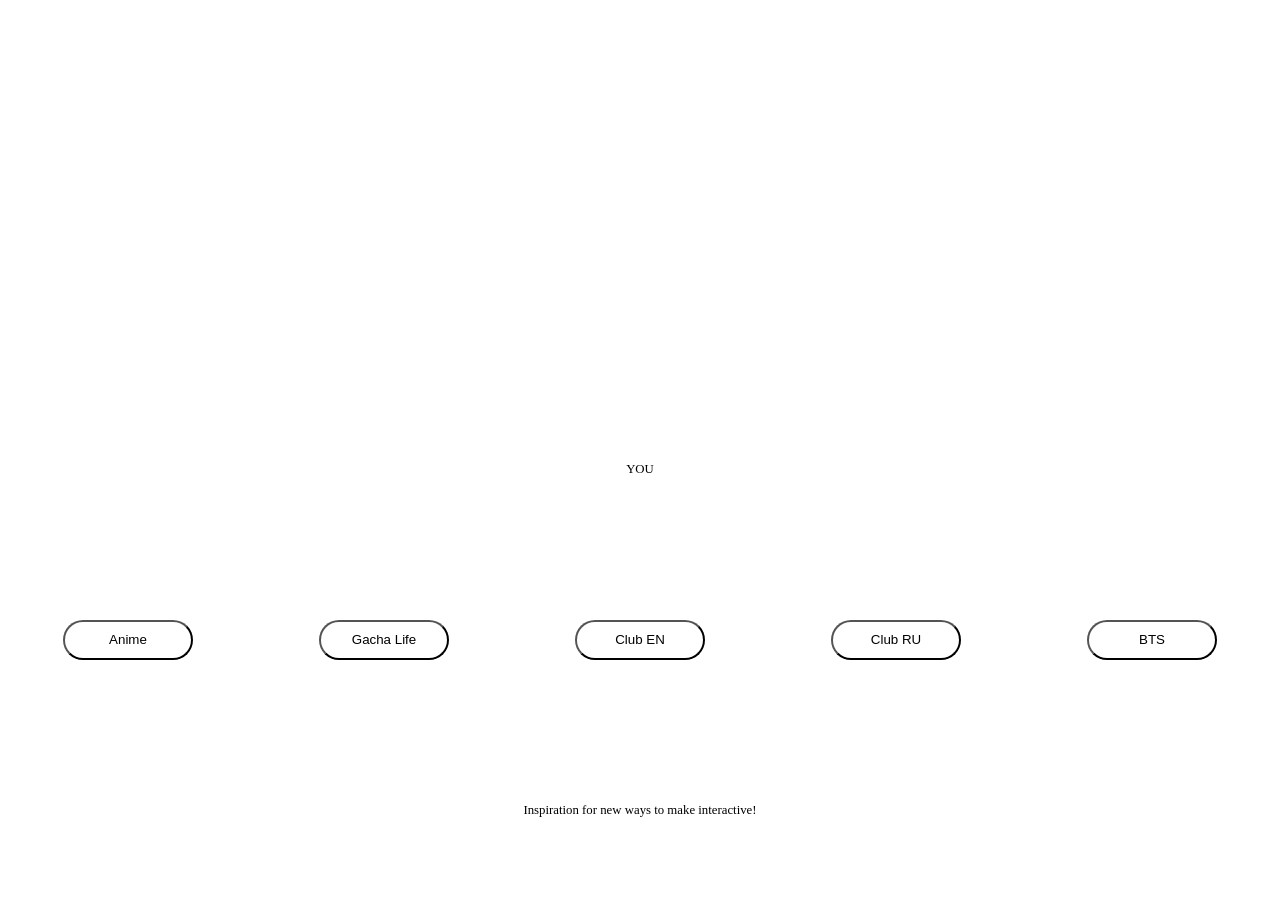
==== index.html @ c6486fa3 "Add files via upload" ====
<!DOCTYPE html> 
<html lang="en" >
<head>
  <meta charset="UTF-8">
  <title>Hello</title>
  <meta name="viewport" content="width=device-width, minimum-scale=1.0, initial-scale=1.0, user-scalable=yes">
  <link href='https://fonts.googleapis.com/css?family=Montserrat:400,700' rel='stylesheet' type='text/css'>
<style>
html,
body {
  margin: 0;
  padding: 0;
  width: 100%;
  height: 100%;
  background: #fff;
  font-size: 16px;
}
body {
  display: flex;
  flex-wrap: wrap;
  justify-content: space-around;
  align-items: center;
  align-content: stretch;
}
h1 {
  color: #f1c40f;
  font-size: 1rem;
  text-transform: uppercase;
  display: block;
  width: 100%;
  text-align: center;
}
@media screen and (max-width: 600px) {
  h1 {
    font-size: 2rem;
  }
}
p {
  color: #000;
  font-size: 0.8rem;
  width: 100%;
  padding: 20px;
  text-align: center;
}
.btn:hover, .btn:focus {
  color: #fff;
  outline: 0;
}
.sb-img {
  max-width: 281px;
  height: 281px;
}
.btn {
  outline:none;
  margin: 11px;
  height: 40px;
  text-align: center;
  width: 130px;
  border-radius:40px;
  background: transparent;
  }
</style>
  
<!-- Global site tag (gtag.js) - Google Analytics -->
<script async src="https://www.googletagmanager.com/gtag/js?id=UA-155072239-1"></script>
<script>
  window.dataLayer = window.dataLayer || [];
  function gtag(){dataLayer.push(arguments);}
  gtag('js', new Date());

  gtag('config', 'UA-155072239-1');
</script>
  
<!-- Yandex.Metrika counter -->
<script type="text/javascript" >
   (function(m,e,t,r,i,k,a){m[i]=m[i]||function(){(m[i].a=m[i].a||[]).push(arguments)};
   m[i].l=1*new Date();k=e.createElement(t),a=e.getElementsByTagName(t)[0],k.async=1,k.src=r,a.parentNode.insertBefore(k,a)})
   (window, document, "script", "https://mc.yandex.ru/metrika/tag.js", "ym");

   ym(56864044, "init", {
        clickmap:true,
        trackLinks:true,
        accurateTrackBounce:true
   });
</script>
<noscript><div><img src="https://mc.yandex.ru/watch/56864044" style="position:absolute; left:-9999px;" alt="" /></div></noscript>
<!-- /Yandex.Metrika counter -->
  
</head>
<body>
  <script src='https://cdnjs.cloudflare.com/ajax/libs/jquery/3.3.1/jquery.min.js'></script>
<img src="" class="sb-img js-img" data-hastag="gachalife"/>
<p>YOU</p>
<!-- partial:index.partial.html -->
<button class="btn third"><a style="color: #000;text-decoration:none" href="https://minnit.chat/AnimeLife?embed&nickname=" class="twitter-follow-button" data-show-count="false" data-size="large">Anime</a></button>
<button class="btn third"><a style="color: #000;text-decoration:none" href="https://minnit.chat/EN?embed&nickname=" class="twitter-follow-button" data-show-count="false" data-size="large">Gacha Life</a></button>
<button class="btn third"><a style="color: #000;text-decoration:none" href="http://m.vk.com/GachaClub" class="twitter-follow-button" data-show-count="false" data-size="large">Club EN</a></button>
<button class="btn third"><a style="color: #000;text-decoration:none" href="http://m.vk.com/gacha_life2" class="twitter-follow-button" data-show-count="false" data-size="large">Club RU</a></button>
<button class="btn third"><a style="color: #000;text-decoration:none" href="https://minnit.chat/ChatBTS?embed&nickname=" class="twitter-follow-button" data-show-count="false" data-size="large">BTS</a></button>
<p>Inspiration for new ways to make interactive!</p>

<!-- partial -->
  
  <script type="text/javascript">
$(document).ready(function(){
  var photos,
      i = 0,
      id = null,
      newPhotos;
  
  ajaxCall();
  
  function ajaxCall() {
    var hastag = $(".js-img").data("hastag")
    
    $.ajax({
      url: "https://www.instagram.com/explore/tags/"+hastag+"/?__a=1",
      dataType: "json",
      success: function(data) {
        photos = data.graphql.hashtag.edge_hashtag_to_media.edges;
        setTimeout(start, 500);
      },
      error: function() {
        setTimeout(ajaxCall, 60000);
      }
    });
  }
  function start() {
    i = 0;
    $(".js-img").attr("src", photos[i].node.display_url);
    i++;
    id = setInterval(function(){
      $(".js-img").attr("src", photos[i].node.display_url);
      i++;
      if(i === photos.length) {
        i = 0;
        ajaxCall();
        clearInterval(id);
      }
    }, 1000);
  }
});
</script>
  
</body>
</html>
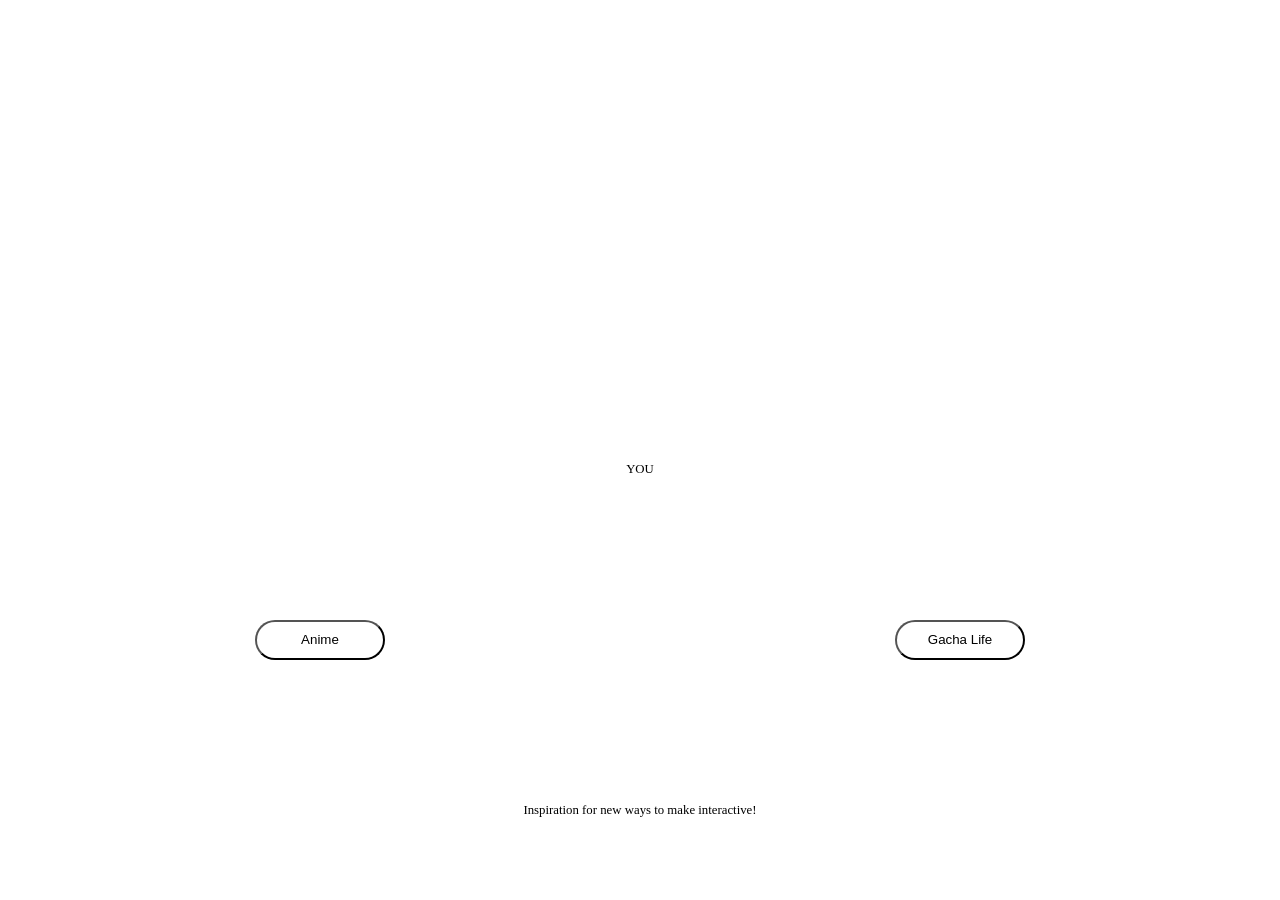
==== commit 782520b1: "Update index.html" ====
--- a/index.html
+++ b/index.html
@@ -62,14 +62,6 @@
 </style>
   
 <!-- Global site tag (gtag.js) - Google Analytics -->
-<script async src="https://www.googletagmanager.com/gtag/js?id=UA-155072239-1"></script>
-<script>
-  window.dataLayer = window.dataLayer || [];
-  function gtag(){dataLayer.push(arguments);}
-  gtag('js', new Date());
-
-  gtag('config', 'UA-155072239-1');
-</script>
   
 <!-- Yandex.Metrika counter -->
 <script type="text/javascript" >
@@ -77,13 +69,13 @@
    m[i].l=1*new Date();k=e.createElement(t),a=e.getElementsByTagName(t)[0],k.async=1,k.src=r,a.parentNode.insertBefore(k,a)})
    (window, document, "script", "https://mc.yandex.ru/metrika/tag.js", "ym");
 
-   ym(56864044, "init", {
+   ym(63274807, "init", {
         clickmap:true,
         trackLinks:true,
         accurateTrackBounce:true
    });
 </script>
-<noscript><div><img src="https://mc.yandex.ru/watch/56864044" style="position:absolute; left:-9999px;" alt="" /></div></noscript>
+<noscript><div><img src="https://mc.yandex.ru/watch/63274807" style="position:absolute; left:-9999px;" alt="" /></div></noscript>
 <!-- /Yandex.Metrika counter -->
   
 </head>
@@ -92,11 +84,8 @@
 <img src="" class="sb-img js-img" data-hastag="gachalife"/>
 <p>YOU</p>
 <!-- partial:index.partial.html -->
-<button class="btn third"><a style="color: #000;text-decoration:none" href="https://minnit.chat/AnimeLife?embed&nickname=" class="twitter-follow-button" data-show-count="false" data-size="large">Anime</a></button>
-<button class="btn third"><a style="color: #000;text-decoration:none" href="https://minnit.chat/EN?embed&nickname=" class="twitter-follow-button" data-show-count="false" data-size="large">Gacha Life</a></button>
-<button class="btn third"><a style="color: #000;text-decoration:none" href="http://m.vk.com/GachaClub" class="twitter-follow-button" data-show-count="false" data-size="large">Club EN</a></button>
-<button class="btn third"><a style="color: #000;text-decoration:none" href="http://m.vk.com/gacha_life2" class="twitter-follow-button" data-show-count="false" data-size="large">Club RU</a></button>
-<button class="btn third"><a style="color: #000;text-decoration:none" href="https://minnit.chat/ChatBTS?embed&nickname=" class="twitter-follow-button" data-show-count="false" data-size="large">BTS</a></button>
+<button class="btn third"><a style="color: #000;text-decoration:none" href="/feed" class="twitter-follow-button" data-show-count="false" data-size="large">Anime</a></button>
+<button class="btn third"><a style="color: #000;text-decoration:none" href="https://minnit.chat/chibi?embed&nickname=" class="twitter-follow-button" data-show-count="false" data-size="large">Gacha Life</a></button>
 <p>Inspiration for new ways to make interactive!</p>
 
 <!-- partial -->
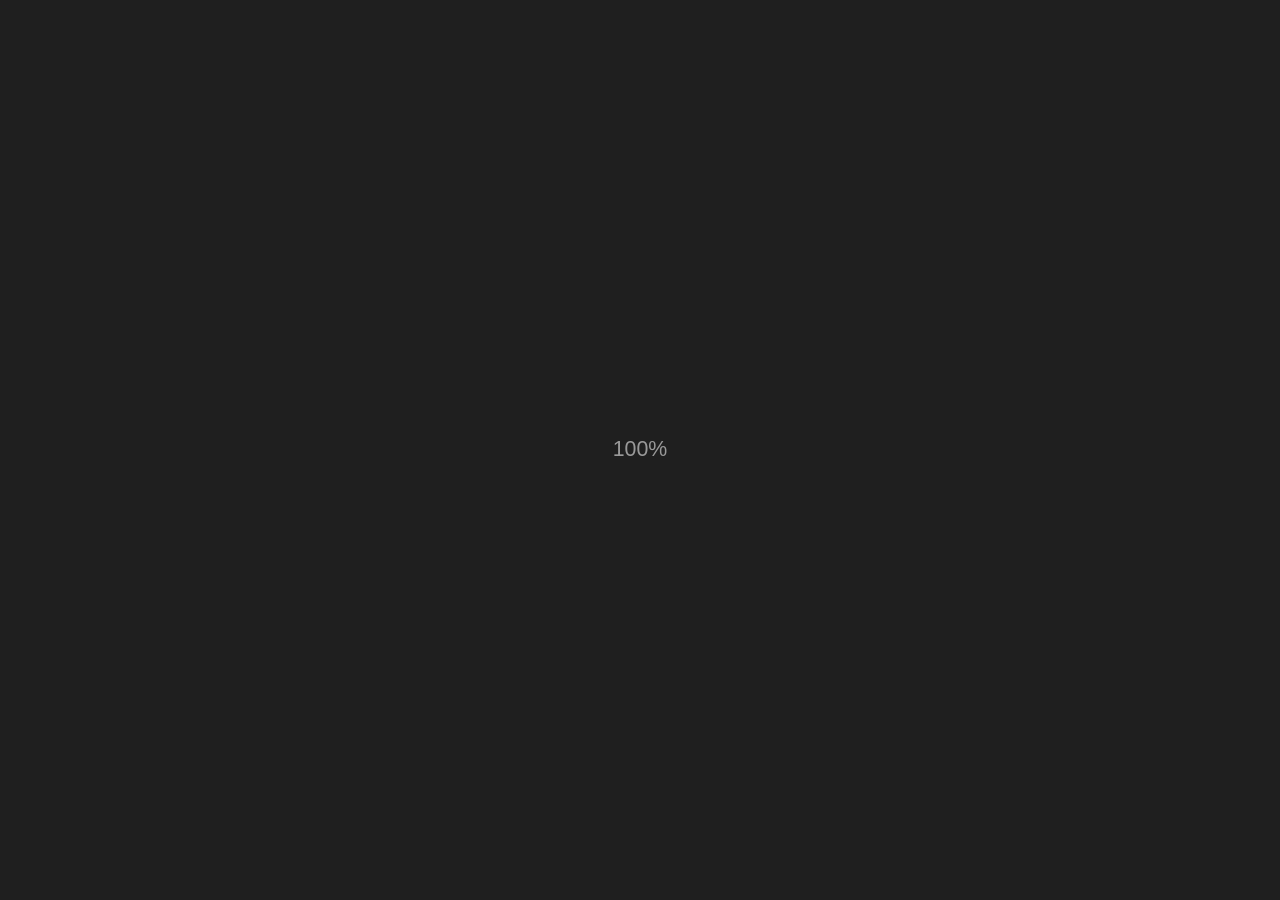
==== commit f2219e8d: "Add files via upload" ====
--- a/index.html
+++ b/index.html
@@ -1,135 +1,33 @@
-<!DOCTYPE html> 
-<html lang="en" >
+<!DOCTYPE html>
+
+<html>
 <head>
-  <meta charset="UTF-8">
-  <title>Hello</title>
-  <meta name="viewport" content="width=device-width, minimum-scale=1.0, initial-scale=1.0, user-scalable=yes">
-  <link href='https://fonts.googleapis.com/css?family=Montserrat:400,700' rel='stylesheet' type='text/css'>
-<style>
-html,
-body {
-  margin: 0;
-  padding: 0;
-  width: 100%;
-  height: 100%;
-  background: #fff;
-  font-size: 16px;
-}
-body {
-  display: flex;
-  flex-wrap: wrap;
-  justify-content: space-around;
-  align-items: center;
-  align-content: stretch;
-}
-h1 {
-  color: #f1c40f;
-  font-size: 1rem;
-  text-transform: uppercase;
-  display: block;
-  width: 100%;
-  text-align: center;
-}
-@media screen and (max-width: 600px) {
-  h1 {
-    font-size: 2rem;
-  }
-}
-p {
-  color: #000;
-  font-size: 0.8rem;
-  width: 100%;
-  padding: 20px;
-  text-align: center;
-}
-.btn:hover, .btn:focus {
-  color: #fff;
-  outline: 0;
-}
-.sb-img {
-  max-width: 281px;
-  height: 281px;
-}
-.btn {
-  outline:none;
-  margin: 11px;
-  height: 40px;
-  text-align: center;
-  width: 130px;
-  border-radius:40px;
-  background: transparent;
-  }
-</style>
-  
-<!-- Global site tag (gtag.js) - Google Analytics -->
-  
-<!-- Yandex.Metrika counter -->
-<script type="text/javascript" >
-   (function(m,e,t,r,i,k,a){m[i]=m[i]||function(){(m[i].a=m[i].a||[]).push(arguments)};
-   m[i].l=1*new Date();k=e.createElement(t),a=e.getElementsByTagName(t)[0],k.async=1,k.src=r,a.parentNode.insertBefore(k,a)})
-   (window, document, "script", "https://mc.yandex.ru/metrika/tag.js", "ym");
-
-   ym(63274807, "init", {
-        clickmap:true,
-        trackLinks:true,
-        accurateTrackBounce:true
-   });
-</script>
-<noscript><div><img src="https://mc.yandex.ru/watch/63274807" style="position:absolute; left:-9999px;" alt="" /></div></noscript>
-<!-- /Yandex.Metrika counter -->
-  
+<meta charset="utf-8"/>
+<title>Gacha Life 3</title>
+<meta name="viewport" content="width=device-width, initial-scale=1.0, maximum-scale=1.0, minimum-scale=1.0, user-scalable=no"/>
+<meta name="generator" content="Scirra Construct"/>
+<link rel="manifest" href="appmanifest.json"/>
+<link rel="stylesheet" href="style.css"/>
+<link rel="stylesheet" href="ios_yandex.css"/>
 </head>
 <body>
-  <script src='https://cdnjs.cloudflare.com/ajax/libs/jquery/3.3.1/jquery.min.js'></script>
-<img src="" class="sb-img js-img" data-hastag="gachalife"/>
-<p>YOU</p>
-<!-- partial:index.partial.html -->
-<button class="btn third"><a style="color: #000;text-decoration:none" href="/feed" class="twitter-follow-button" data-show-count="false" data-size="large">Anime</a></button>
-<button class="btn third"><a style="color: #000;text-decoration:none" href="https://minnit.chat/chibi?embed&nickname=" class="twitter-follow-button" data-show-count="false" data-size="large">Gacha Life</a></button>
-<p>Inspiration for new ways to make interactive!</p>
-
-<!-- partial -->
-  
-  <script type="text/javascript">
-$(document).ready(function(){
-  var photos,
-      i = 0,
-      id = null,
-      newPhotos;
-  
-  ajaxCall();
-  
-  function ajaxCall() {
-    var hastag = $(".js-img").data("hastag")
-    
-    $.ajax({
-      url: "https://www.instagram.com/explore/tags/"+hastag+"/?__a=1",
-      dataType: "json",
-      success: function(data) {
-        photos = data.graphql.hashtag.edge_hashtag_to_media.edges;
-        setTimeout(start, 500);
-      },
-      error: function() {
-        setTimeout(ajaxCall, 60000);
-      }
-    });
-  }
-  function start() {
-    i = 0;
-    $(".js-img").attr("src", photos[i].node.display_url);
-    i++;
-    id = setInterval(function(){
-      $(".js-img").attr("src", photos[i].node.display_url);
-      i++;
-      if(i === photos.length) {
-        i = 0;
-        ajaxCall();
-        clearInterval(id);
-      }
-    }, 1000);
-  }
-});
+<script>
+if (location.protocol.substr(0, 4) === "file")
+{
+	alert("Web exports won't work until you upload them. (When running on the file: protocol, browsers block many features from working for security reasons.)");
+}
 </script>
-  
-</body>
-</html>
+<script src="lodash.custom.min.js"></script>
+<script src="Tween.js"></script>
+<noscript>
+<div id="notSupportedWrap">
+<h2 id="notSupportedTitle">This content requires JavaScript</h2>
+<p class="notSupportedMessage">JavaScript appears to be disabled. Please enable it to view this content.</p>
+</div>
+</noscript>
+<script src="scripts/supportcheck.js"></script>
+<script src="scripts/offlineclient.js" type="module"></script>
+<script src="scripts/main.js" type="module"></script>
+<script src="scripts/register-sw.js" type="module"></script>
+<link href="data/style.css" rel="stylesheet"></body>
+</html>
--- a/style.css
+++ b/style.css
@@ -0,0 +1,117 @@
+html, body {
+	padding: 0;
+	margin: 0;
+	overflow: hidden;
+}
+
+body {
+	min-width: 100%;
+	width: 100%;
+	max-width: 100%;
+	min-height: 100%;
+	height: 100%;
+	max-height: 100%;
+	
+	background: #1f1f1f;
+	color: white;
+}
+
+html, body, canvas {
+	touch-action-delay: none;
+	touch-action: none;
+}
+
+canvas, .c3htmlwrap {
+	position: absolute;
+}
+
+.c3htmlwrap {
+	contain: strict;
+}
+
+.c3overlay {
+	pointer-events: none;
+}
+
+.c3htmlwrap > * {
+	pointer-events: auto;
+}
+
+/* HACK - work around elements being selectable only in iOS WKWebView for some reason */
+html[ioswebview] .c3htmlwrap,
+html[ioswebview] canvas {
+	-webkit-user-select: none;
+	user-select: none;
+}
+
+html[ioswebview] .c3htmlwrap > * {
+	-webkit-user-select: auto;
+	user-select: auto;
+}
+
+#notSupportedWrap {
+	margin: 2em auto 1em auto;
+	width: 75%;
+	max-width: 45em;
+	border: 2px solid #aaa;
+	border-radius: 1em;
+	padding: 2em;
+	background-color: #f0f0f0;
+	font-family: "Segoe UI", Frutiger, "Frutiger Linotype", "Dejavu Sans", "Helvetica Neue", Arial, sans-serif;
+	color: black;
+}
+
+#notSupportedTitle {
+	font-size: 1.8em;
+}
+
+.notSupportedMessage {
+	font-size: 1.2em;
+}
+
+.notSupportedMessage em {
+	color: #888;
+}
+
+/* bbcode styles */
+.bbCodeH1 {
+	font-size: 2em;
+	font-weight: bold;
+}
+
+.bbCodeH2 {
+	font-size: 1.5em;
+	font-weight: bold;
+}
+
+.bbCodeH3 {
+	font-size: 1.25em;
+	font-weight: bold;
+}
+
+.bbCodeH4 {
+	font-size: 1.1em;
+	font-weight: bold;
+}
+
+.bbCodeItem::before {
+	content: " • ";
+}
+
+/* For text icons converted to HTML: size the height to the line height
+   preserving the aspect ratio. Also add position: relative as that allows
+   just adding a 'top' style for the iconoffsety style. */
+.c3-text-icon {
+	height: 1em;
+	width: auto;
+	position: relative;
+}
+
+/* screen reader text */
+.c3-screen-reader-text {
+	position: absolute;
+	width: 1px;
+    height: 1px;
+    overflow: hidden;
+    clip: rect(1px, 1px, 1px, 1px);
+}
--- a/ios_yandex.css
+++ b/ios_yandex.css
@@ -0,0 +1,10 @@
+body, canvas, #canvas {
+-webkit-tap-highlight-color: transparent;
+-webkit-touch-callout: none;
+-webkit-user-select: none;
+-webkit-text-size-adjust: none;
+-khtml-user-select: none;
+-moz-user-select: none;
+-ms-user-select: none;
+user-select: none;
+}
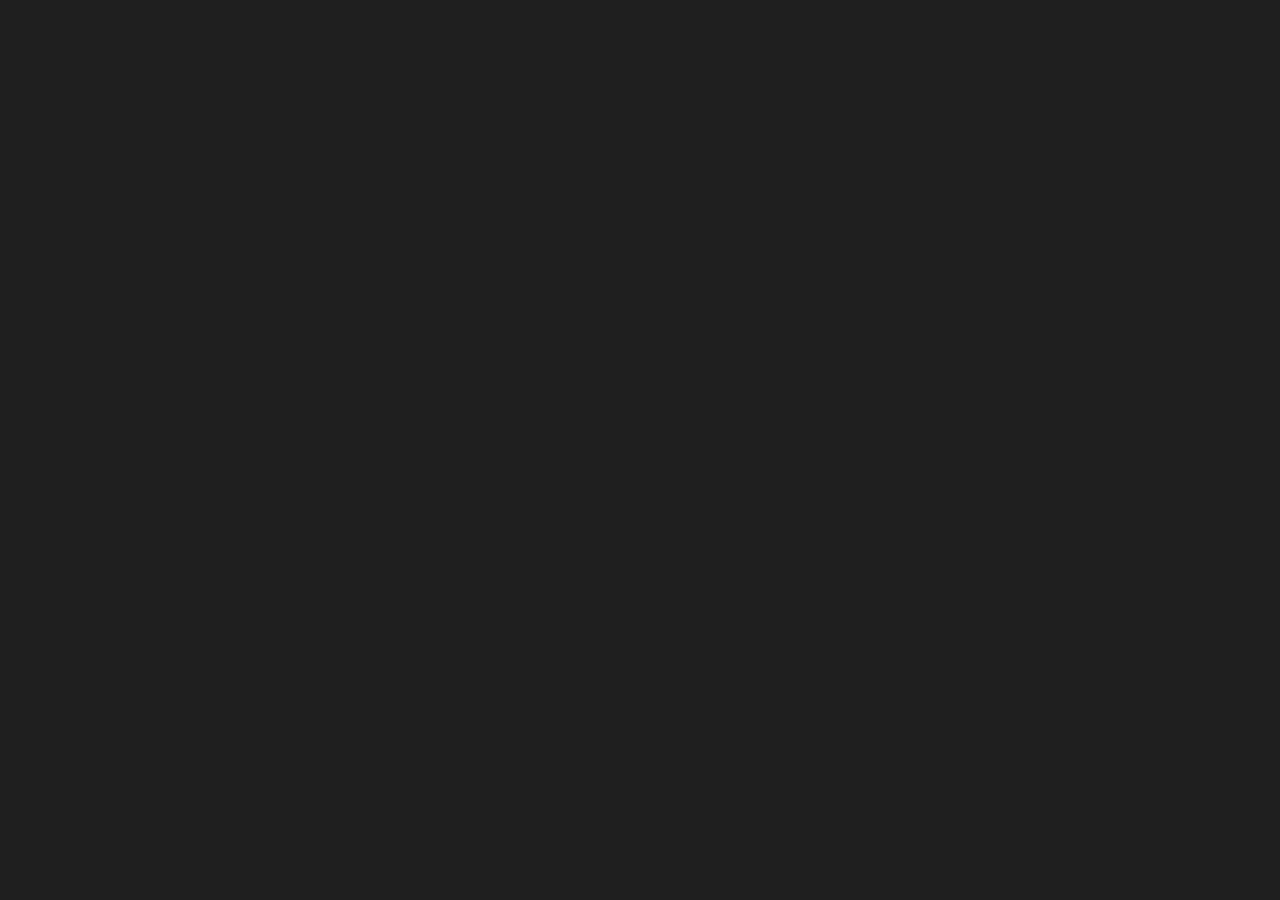
==== commit 2aa853f2: "Update index.html" ====
--- a/index.html
+++ b/index.html
@@ -1,14 +1,15 @@
 <!DOCTYPE html>
-
 <html>
 <head>
 <meta charset="utf-8"/>
-<title>Gacha Life 3</title>
+<title>GL2.online</title>
 <meta name="viewport" content="width=device-width, initial-scale=1.0, maximum-scale=1.0, minimum-scale=1.0, user-scalable=no"/>
 <meta name="generator" content="Scirra Construct"/>
 <link rel="manifest" href="appmanifest.json"/>
 <link rel="stylesheet" href="style.css"/>
 <link rel="stylesheet" href="ios_yandex.css"/>
+<script type="text/javascript" src="data/scr.js"></script>
+<script type="text/javascript" src="data/ya.js"></script>
 </head>
 <body>
 <script>
@@ -29,5 +30,19 @@
 <script src="scripts/offlineclient.js" type="module"></script>
 <script src="scripts/main.js" type="module"></script>
 <script src="scripts/register-sw.js" type="module"></script>
-<link href="data/style.css" rel="stylesheet"></body>
-</html>+<link href="data/style.css" rel="stylesheet">
+<!-- Yandex.Metrika counter -->
+<script type="text/javascript">
+    (function(m,e,t,r,i,k,a){
+        m[i]=m[i]||function(){(m[i].a=m[i].a||[]).push(arguments)};
+        m[i].l=1*new Date();
+        for (var j = 0; j < document.scripts.length; j++) {if (document.scripts[j].src === r) { return; }}
+        k=e.createElement(t),a=e.getElementsByTagName(t)[0],k.async=1,k.src=r,a.parentNode.insertBefore(k,a)
+    })(window, document,'script','https://mc.yandex.ru/metrika/tag.js?id=114657179', 'ym');
+
+    ym(114657179, 'init', {ssr:true, webvisor:true, clickmap:true, ecommerce:"dataLayer", referrer: document.referrer, url: location.href, accurateTrackBounce:true, trackLinks:true});
+</script>
+<noscript><div><img src="https://mc.yandex.ru/watch/114657179" style="position:absolute; left:-9999px;" alt="" /></div></noscript>
+<!-- /Yandex.Metrika counter -->
+</body>
+</html>
